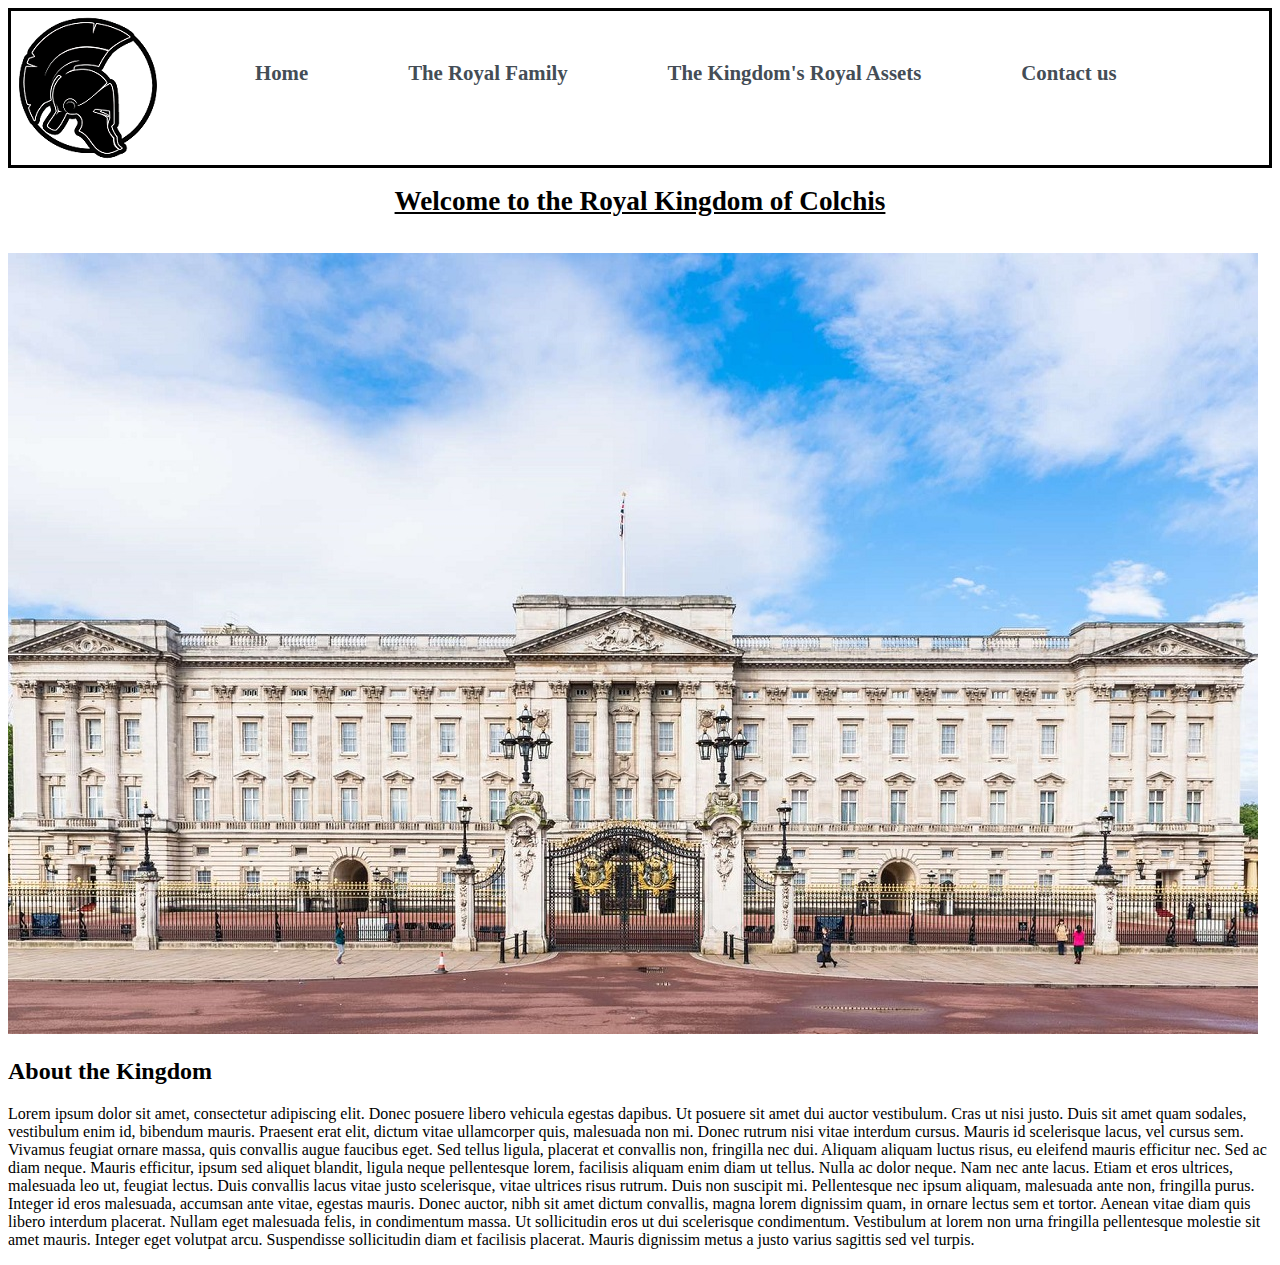
==== index.html @ bba9c89e "maj3" ====
<!DOCTYPE html>
<html lang="fr">
    <head>
        <meta charset="UTF-8" />
        <meta http-equiv="X-UA-Compatible" content="IE=edge" />
        <meta name="viewport" content="width=device-width, initial-scale=1.0" />
        <title>index.html</title>
        <link href="style.css" rel="stylesheet" type="text/css" />
    </head>

    <body>
        <header class="head">
            <div class="container">
                <div class="logo">
                    <img src="/images/helmet.png" alt="logo" class="logo" />
                </div>
                <nav class="nav">
                    <ul class="menu">
                        <li><a href="index.html">Home</a></li>
                        <li><a href="roya-family.html">The Royal Family</a></li>
                        <li>
                            <a href="assets.html">The Kingdom's Royal Assets</a>
                        </li>
                        <li><a href="contact.html">Contact us</a></li>
                    </ul>
                </nav>
            </div>
        </header>
        <h1 class="welcome">Welcome to the Royal Kingdom of Colchis</h1>

        <br />
        <img src="/images/palace.jpg" alt="palais" class="palais" />
        <h2>About the Kingdom</h2>
        <p>
            Lorem ipsum dolor sit amet, consectetur adipiscing elit. Donec
            posuere libero vehicula egestas dapibus. Ut posuere sit amet dui
            auctor vestibulum. Cras ut nisi justo. Duis sit amet quam sodales,
            vestibulum enim id, bibendum mauris. Praesent erat elit, dictum
            vitae ullamcorper quis, malesuada non mi. Donec rutrum nisi vitae
            interdum cursus. Mauris id scelerisque lacus, vel cursus sem.
            Vivamus feugiat ornare massa, quis convallis augue faucibus eget.
            Sed tellus ligula, placerat et convallis non, fringilla nec dui.
            Aliquam aliquam luctus risus, eu eleifend mauris efficitur nec. Sed
            ac diam neque. Mauris efficitur, ipsum sed aliquet blandit, ligula
            neque pellentesque lorem, facilisis aliquam enim diam ut tellus.
            Nulla ac dolor neque. Nam nec ante lacus. Etiam et eros ultrices,
            malesuada leo ut, feugiat lectus. Duis convallis lacus vitae justo
            scelerisque, vitae ultrices risus rutrum. Duis non suscipit mi.
            Pellentesque nec ipsum aliquam, malesuada ante non, fringilla purus.
            Integer id eros malesuada, accumsan ante vitae, egestas mauris.
            Donec auctor, nibh sit amet dictum convallis, magna lorem dignissim
            quam, in ornare lectus sem et tortor. Aenean vitae diam quis libero
            interdum placerat. Nullam eget malesuada felis, in condimentum
            massa. Ut sollicitudin eros ut dui scelerisque condimentum.
            Vestibulum at lorem non urna fringilla pellentesque molestie sit
            amet mauris. Integer eget volutpat arcu. Suspendisse sollicitudin
            diam et facilisis placerat. Mauris dignissim metus a justo varius
            sagittis sed vel turpis.
        </p>
    </body>
</html>
---- style.css ----
p,
h1,
h2 {
    font-family: Apple Chancery, cursive;
}

.container {
    display: flex;
    flex-basis: auto;
    border-collapse: collapse;
    margin: auto;
    border: 3px solid black;
}

.nav ul {
    margin: auto;
    background: white;
    list-style: none;
}

.nav a {
    margin-top: 0px;
    padding: 50px;
    display: block;

    text-decoration: none;
    font-weight: bold;
    color: #444d56;
    font-size: 1.3em;
}

.nav .menu {
    display: flex;
    flex-direction: row;
    list-style-type: none;
    font-family: Apple, Chancery, cursive;
}

.logo {
    display: flex;
    flex-direction: row;
}
.welcome {
    font-family: Apple, Chancery, cursive;
    text-align: center;
    text-decoration: underline;
    font-weight: bold;
    font-size: 1.7em;
}
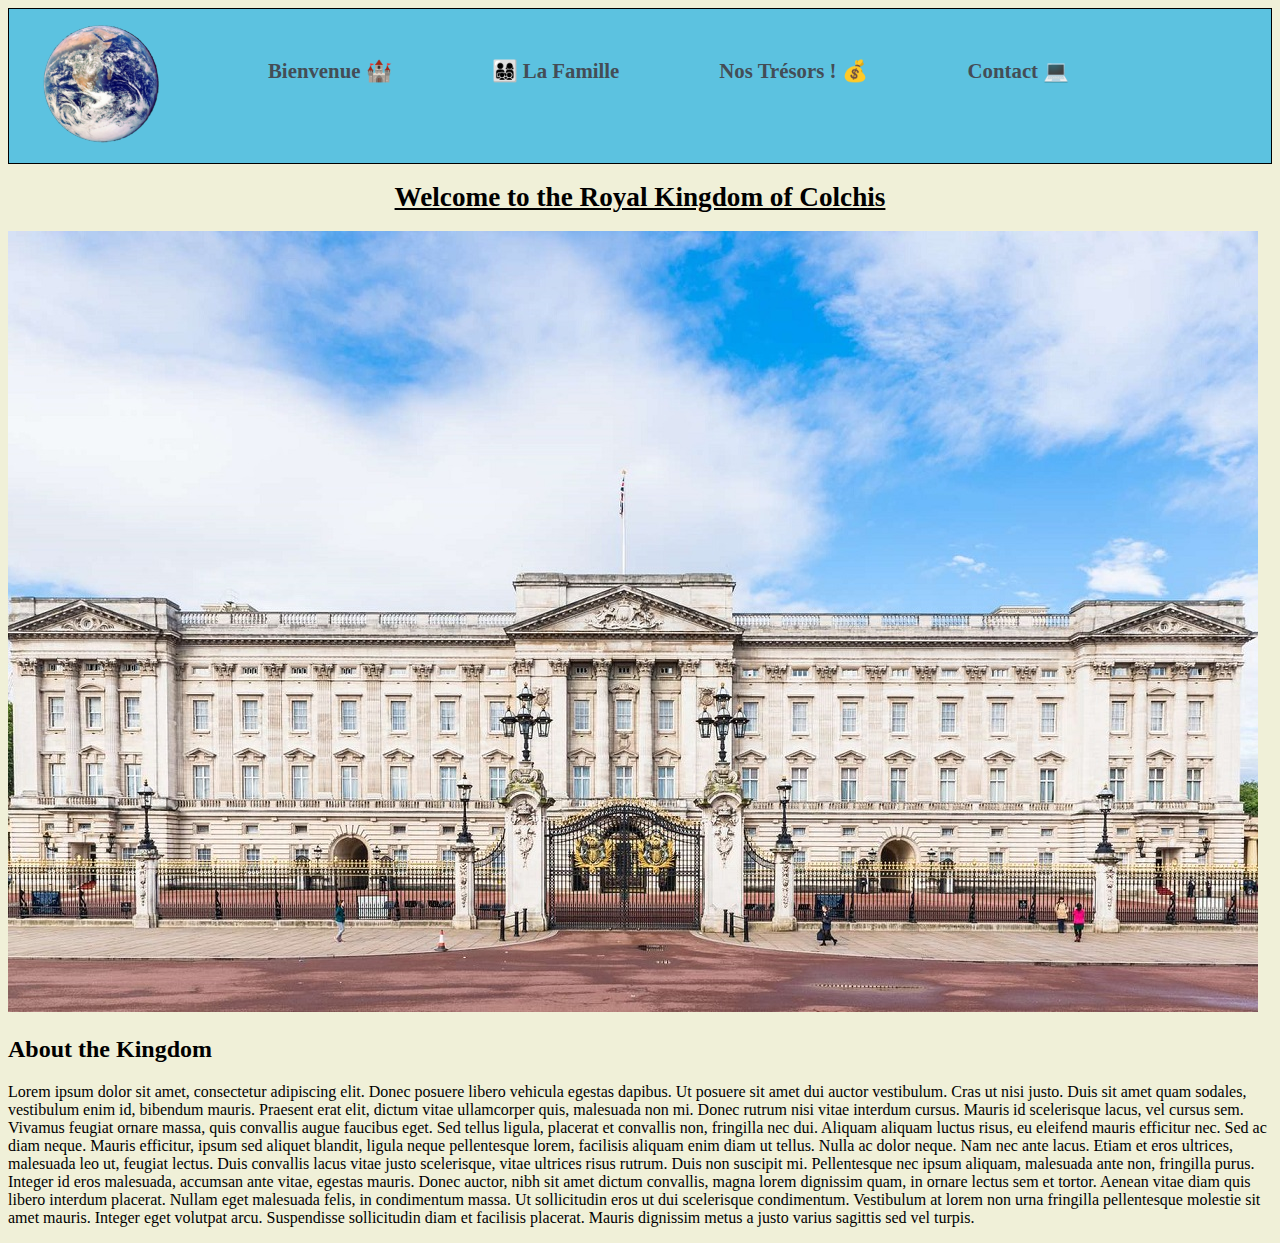
==== commit f5012dd7: "5" ====
--- a/index.html
+++ b/index.html
@@ -12,23 +12,23 @@
         <header class="head">
             <div class="container">
                 <div class="logo">
-                    <img src="/images/helmet.png" alt="logo" class="logo" />
+                    <img src="/images/logo2.png" alt="logo" class="logo" />
                 </div>
                 <nav class="nav">
                     <ul class="menu">
-                        <li><a href="index.html">Home</a></li>
-                        <li><a href="roya-family.html">The Royal Family</a></li>
+                        <li><a href="index.html">Bienvenue 🏰</a></li>
                         <li>
-                            <a href="assets.html">The Kingdom's Royal Assets</a>
+                            <a href="roya-family.html">👨‍👩‍👧‍👦 La Famille</a>
                         </li>
-                        <li><a href="contact.html">Contact us</a></li>
+                        <li>
+                            <a href="assets.html">Nos Trésors ! 💰</a>
+                        </li>
+                        <li><a href="contact.html">Contact 💻</a></li>
                     </ul>
                 </nav>
             </div>
         </header>
         <h1 class="welcome">Welcome to the Royal Kingdom of Colchis</h1>
-
-        <br />
         <img src="/images/palace.jpg" alt="palais" class="palais" />
         <h2>About the Kingdom</h2>
         <p>
--- a/style.css
+++ b/style.css
@@ -1,24 +1,30 @@
 p,
 h1,
 h2 {
-    font-family: Apple Chancery, cursive;
+    font-family: Apple, Chancery, cursive;
 }
 
+body {
+    background-color: #f0f0d8;
+}
 .container {
+    background-color: #5cc2e0;
     display: flex;
     flex-basis: auto;
     border-collapse: collapse;
     margin: auto;
-    border: 3px solid black;
+    border: 1.5px solid black;
 }
 
 .nav ul {
+    background-color: #5cc2e0;
     margin: auto;
     background: white;
     list-style: none;
 }
 
 .nav a {
+    background-color: #5cc2e0;
     margin-top: 0px;
     padding: 50px;
     display: block;
@@ -30,16 +36,13 @@
 }
 
 .nav .menu {
+    background-color: #5cc2e0;
     display: flex;
     flex-direction: row;
     list-style-type: none;
     font-family: Apple, Chancery, cursive;
 }
 
-.logo {
-    display: flex;
-    flex-direction: row;
-}
 .welcome {
     font-family: Apple, Chancery, cursive;
     text-align: center;
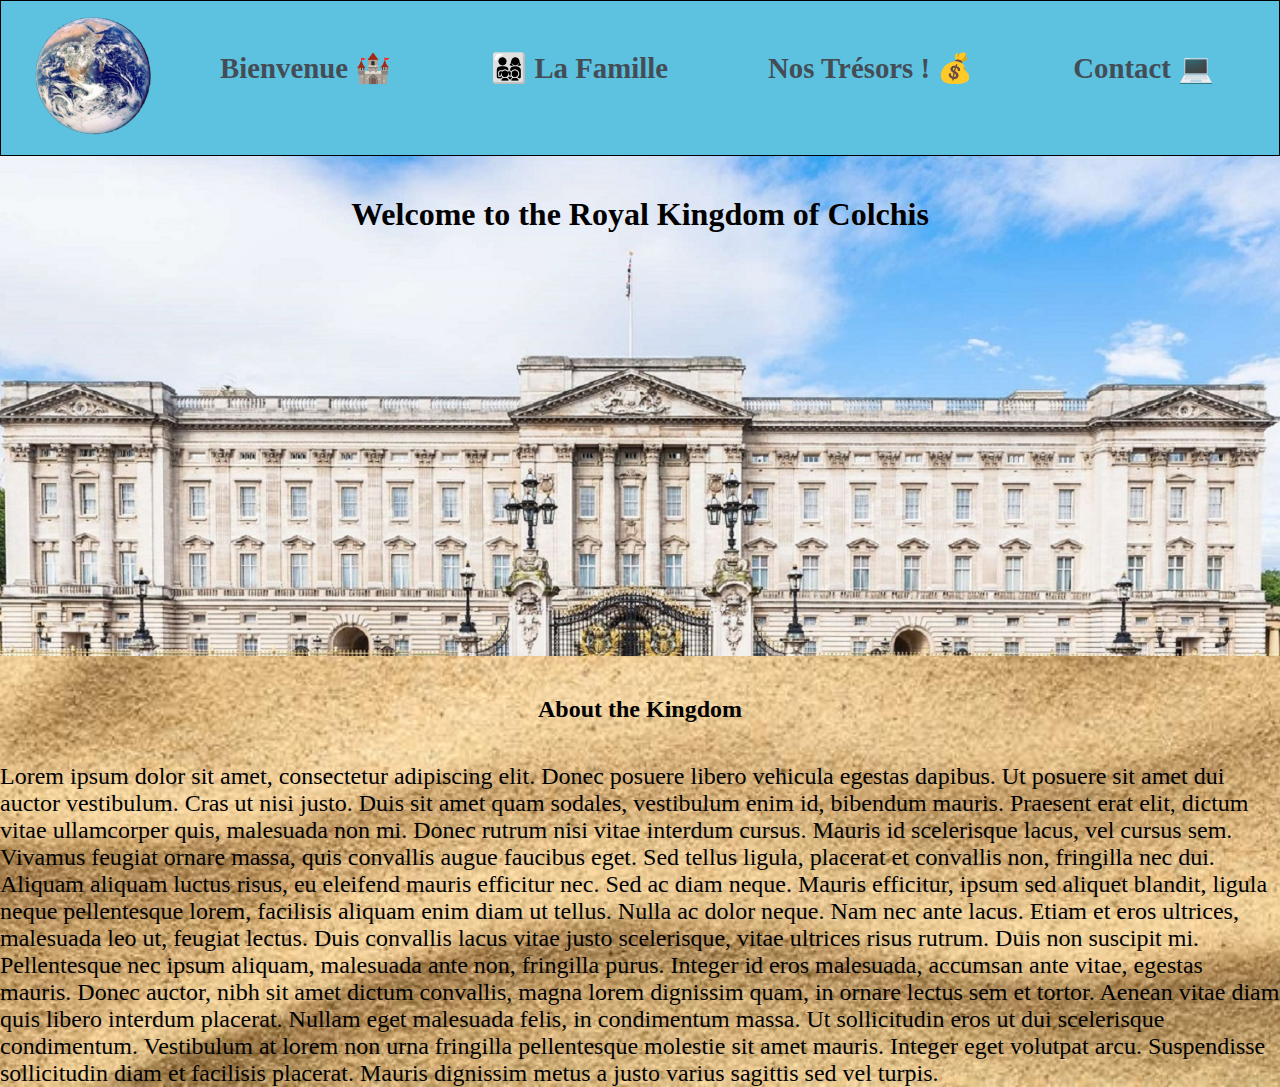
==== commit 872d59cb: "ab" ====
--- a/index.html
+++ b/index.html
@@ -28,8 +28,11 @@
                 </nav>
             </div>
         </header>
-        <h1 class="welcome">Welcome to the Royal Kingdom of Colchis</h1>
-        <img src="/images/palace.jpg" alt="palais" class="palais" />
+
+        <div class="bannière">
+            <h1>Welcome to the Royal Kingdom of Colchis</h1>
+        </div>
+
         <h2>About the Kingdom</h2>
         <p>
             Lorem ipsum dolor sit amet, consectetur adipiscing elit. Donec
--- a/style.css
+++ b/style.css
@@ -1,12 +1,30 @@
-p,
+* {
+    box-sizing: border-box;
+    margin: 0;
+    padding: 0;
+    text-decoration: none;
+}
 h1,
 h2 {
     font-family: Apple, Chancery, cursive;
+    text-align: center;
+    padding: 40px;
+}
+p {
+    font-size: 1.5em;
+}
+body {
+    background-image: url("images/sable.jpg");
+    background-repeat: no-repeat;
+    background-size: cover;
+}
+.bannière {
+    background-image: url("images/palace.jpg");
+    background-position: center;
+    background-size: cover;
+    height: 500px;
 }
 
-body {
-    background-color: #f0f0d8;
-}
 .container {
     background-color: #5cc2e0;
     display: flex;
@@ -17,7 +35,6 @@
 }
 
 .nav ul {
-    background-color: #5cc2e0;
     margin: auto;
     background: white;
     list-style: none;
@@ -32,7 +49,7 @@
     text-decoration: none;
     font-weight: bold;
     color: #444d56;
-    font-size: 1.3em;
+    font-size: 1.8em;
 }
 
 .nav .menu {
@@ -43,10 +60,13 @@
     font-family: Apple, Chancery, cursive;
 }
 
+.palais {
+    width: auto;
+}
 .welcome {
     font-family: Apple, Chancery, cursive;
     text-align: center;
-    text-decoration: underline;
     font-weight: bold;
     font-size: 1.7em;
+    padding: 16px;
 }
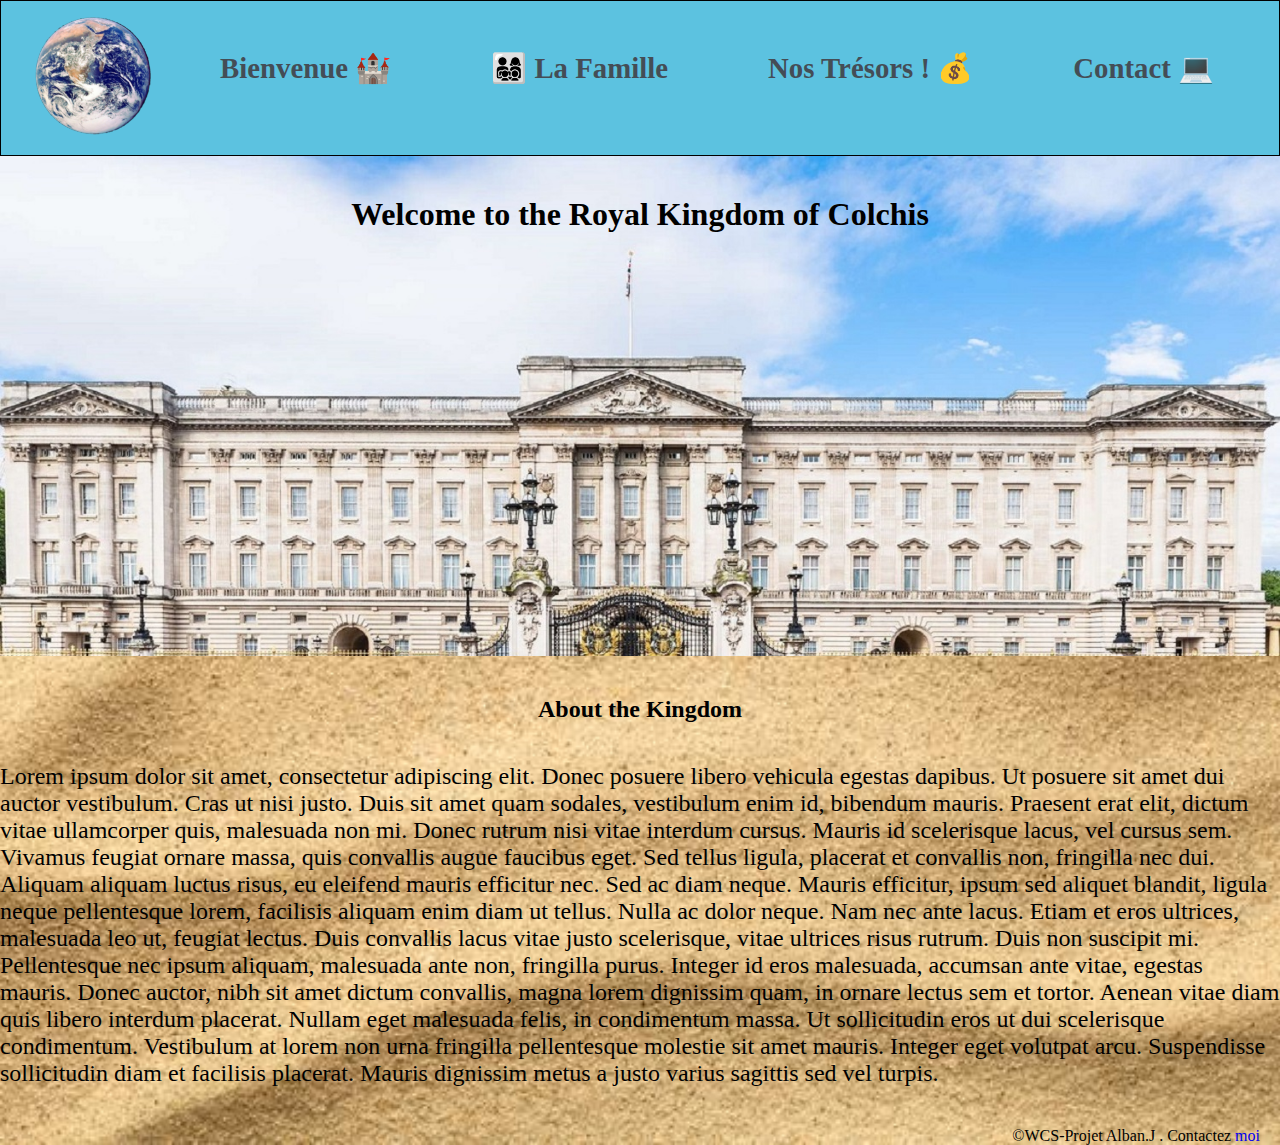
==== commit 19ddfc19: "modifs des images de la famille" ====
--- a/index.html
+++ b/index.html
@@ -18,7 +18,7 @@
                     <ul class="menu">
                         <li><a href="index.html">Bienvenue 🏰</a></li>
                         <li>
-                            <a href="roya-family.html">👨‍👩‍👧‍👦 La Famille</a>
+                            <a href="royal-family.html">👨‍👩‍👧‍👦 La Famille</a>
                         </li>
                         <li>
                             <a href="assets.html">Nos Trésors ! 💰</a>
@@ -34,7 +34,7 @@
         </div>
 
         <h2>About the Kingdom</h2>
-        <p>
+        <p class="pavé">
             Lorem ipsum dolor sit amet, consectetur adipiscing elit. Donec
             posuere libero vehicula egestas dapibus. Ut posuere sit amet dui
             auctor vestibulum. Cras ut nisi justo. Duis sit amet quam sodales,
@@ -60,5 +60,11 @@
             diam et facilisis placerat. Mauris dignissim metus a justo varius
             sagittis sed vel turpis.
         </p>
+        <footer class="navfooter">
+            <p>
+                &copy;WCS-Projet Alban.J . Contactez
+                <a href="mailto:alban.jaunet@exemple.fr" target="_blank">moi</a>
+            </p>
+        </footer>
     </body>
 </html>
--- a/style.css
+++ b/style.css
@@ -4,14 +4,16 @@
     padding: 0;
     text-decoration: none;
 }
+
 h1,
 h2 {
     font-family: Apple, Chancery, cursive;
     text-align: center;
     padding: 40px;
 }
-p {
+.pavé {
     font-size: 1.5em;
+    text-shadow: #145ba7 5rem;
 }
 body {
     background-image: url("images/sable.jpg");
@@ -60,6 +62,16 @@
     font-family: Apple, Chancery, cursive;
 }
 
+a:hover {
+    text-decoration: none;
+    color: Dodgerblue;
+}
+
+a:active {
+    color: crimson;
+    text-decoration: none;
+}
+
 .palais {
     width: auto;
 }
@@ -70,3 +82,9 @@
     font-size: 1.7em;
     padding: 16px;
 }
+
+.navfooter {
+    margin-top: 40px;
+    margin-right: 20px;
+    text-align: right;
+}
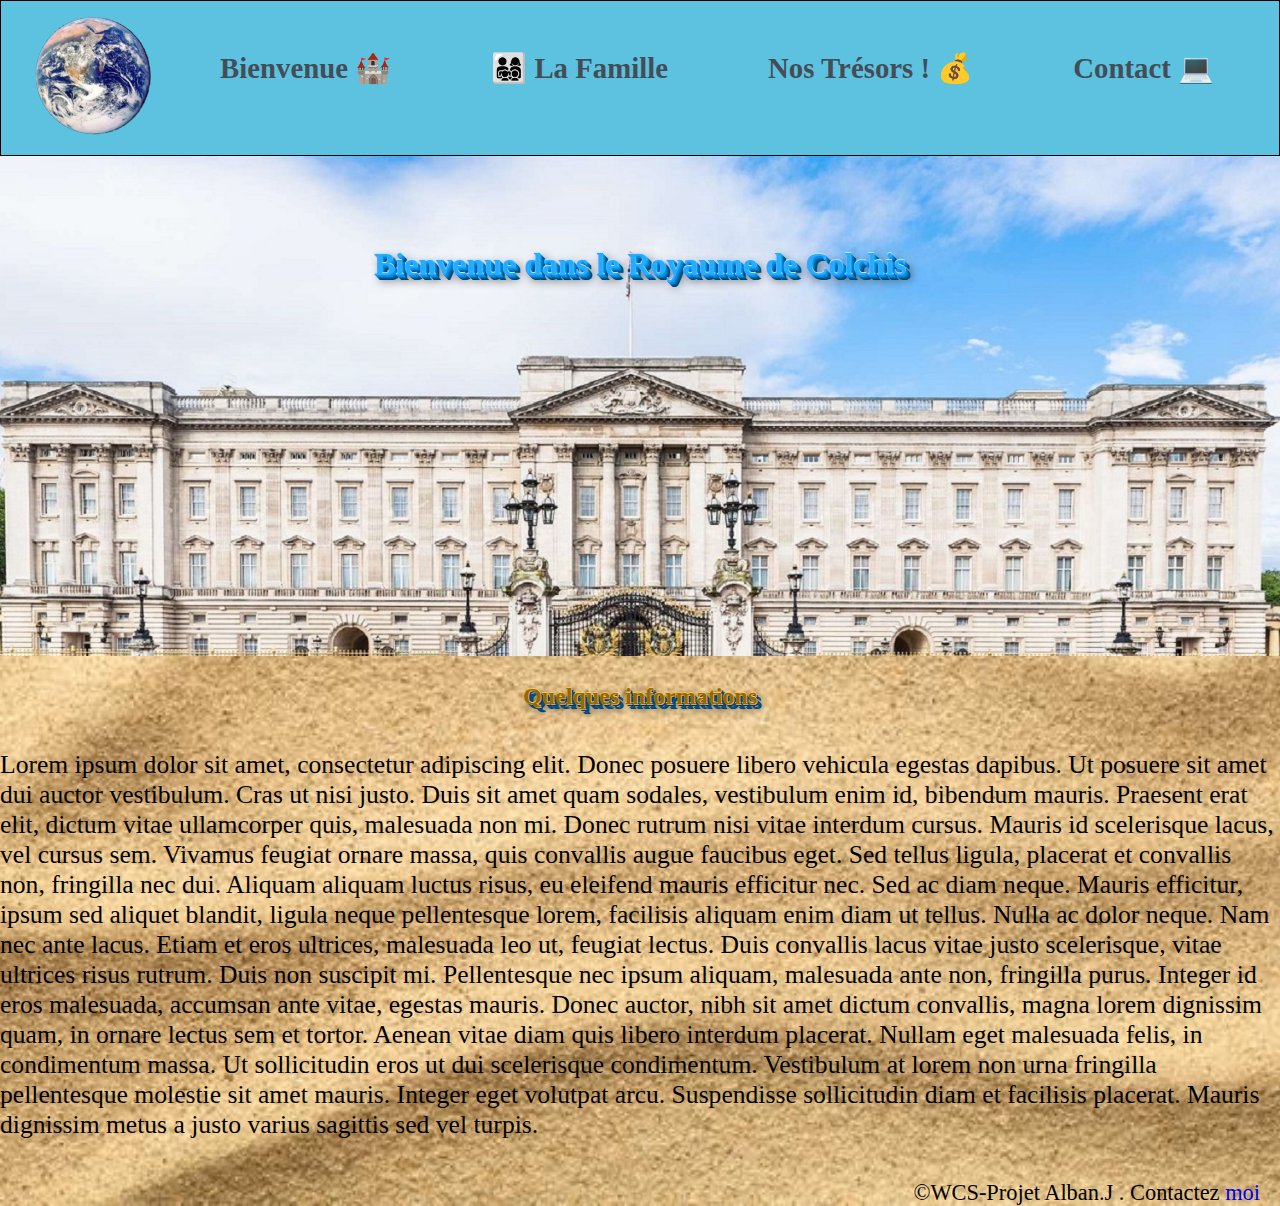
==== commit 6047dcb3: "plein de style" ====
--- a/index.html
+++ b/index.html
@@ -12,7 +12,12 @@
         <header class="head">
             <div class="container">
                 <div class="logo">
-                    <img src="/images/logo2.png" alt="logo" class="logo" />
+                    <img
+                        src="/images/logo2.png"
+                        alt="Non ça tourne pas 😜"
+                        class="logo"
+                        title="Non ça tourne pas 😜"
+                    />
                 </div>
                 <nav class="nav">
                     <ul class="menu">
@@ -29,12 +34,11 @@
             </div>
         </header>
 
-        <div class="bannière">
-            <h1>Welcome to the Royal Kingdom of Colchis</h1>
-        </div>
+        <div class="banniere"></div>
+        <h1 class="titrebanniere">Bienvenue dans le Royaume de Colchis</h1>
 
-        <h2>About the Kingdom</h2>
-        <p class="pavé">
+        <h2 class="titrepave">Quelques informations</h2>
+        <p class="pave">
             Lorem ipsum dolor sit amet, consectetur adipiscing elit. Donec
             posuere libero vehicula egestas dapibus. Ut posuere sit amet dui
             auctor vestibulum. Cras ut nisi justo. Duis sit amet quam sodales,
--- a/style.css
+++ b/style.css
@@ -7,24 +7,36 @@
 
 h1,
 h2 {
-    font-family: Apple, Chancery, cursive;
+    font-family: "Roboto", Apple, Chancery, cursive;
     text-align: center;
     padding: 40px;
 }
-.pavé {
-    font-size: 1.5em;
-    text-shadow: #145ba7 5rem;
+.titrepave {
+    margin-top: 25%;
+    text-shadow: #ffc642 0 -1px 0, #dea623 1px 1px 0, #002d91 2px 2px 0,
+        #005386 4px 4px 0, #004874 5px 5px 0, #333 5px 5px 10px;
+    color: #91690c;
+}
+.pave {
+    font-size: 1.6em;
 }
 body {
     background-image: url("images/sable.jpg");
     background-repeat: no-repeat;
     background-size: cover;
 }
-.bannière {
+.banniere {
     background-image: url("images/palace.jpg");
     background-position: center;
     background-size: cover;
     height: 500px;
+}
+.titrebanniere {
+    margin-top: -450px;
+    text-shadow: #bbe5ff 0 -1px 0, #0098f8 1px 1px 0, #018de6 2px 2px 0,
+        #006fb5 3px 3px 0, #005386 4px 4px 0, #004874 5px 5px 0,
+        #333 5px 5px 10px;
+    color: #26abff;
 }
 
 .container {
@@ -59,7 +71,7 @@
     display: flex;
     flex-direction: row;
     list-style-type: none;
-    font-family: Apple, Chancery, cursive;
+    font-family: "Apple, Chancery, cursive";
 }
 
 a:hover {
@@ -87,4 +99,5 @@
     margin-top: 40px;
     margin-right: 20px;
     text-align: right;
+    font-size: 1.4em;
 }
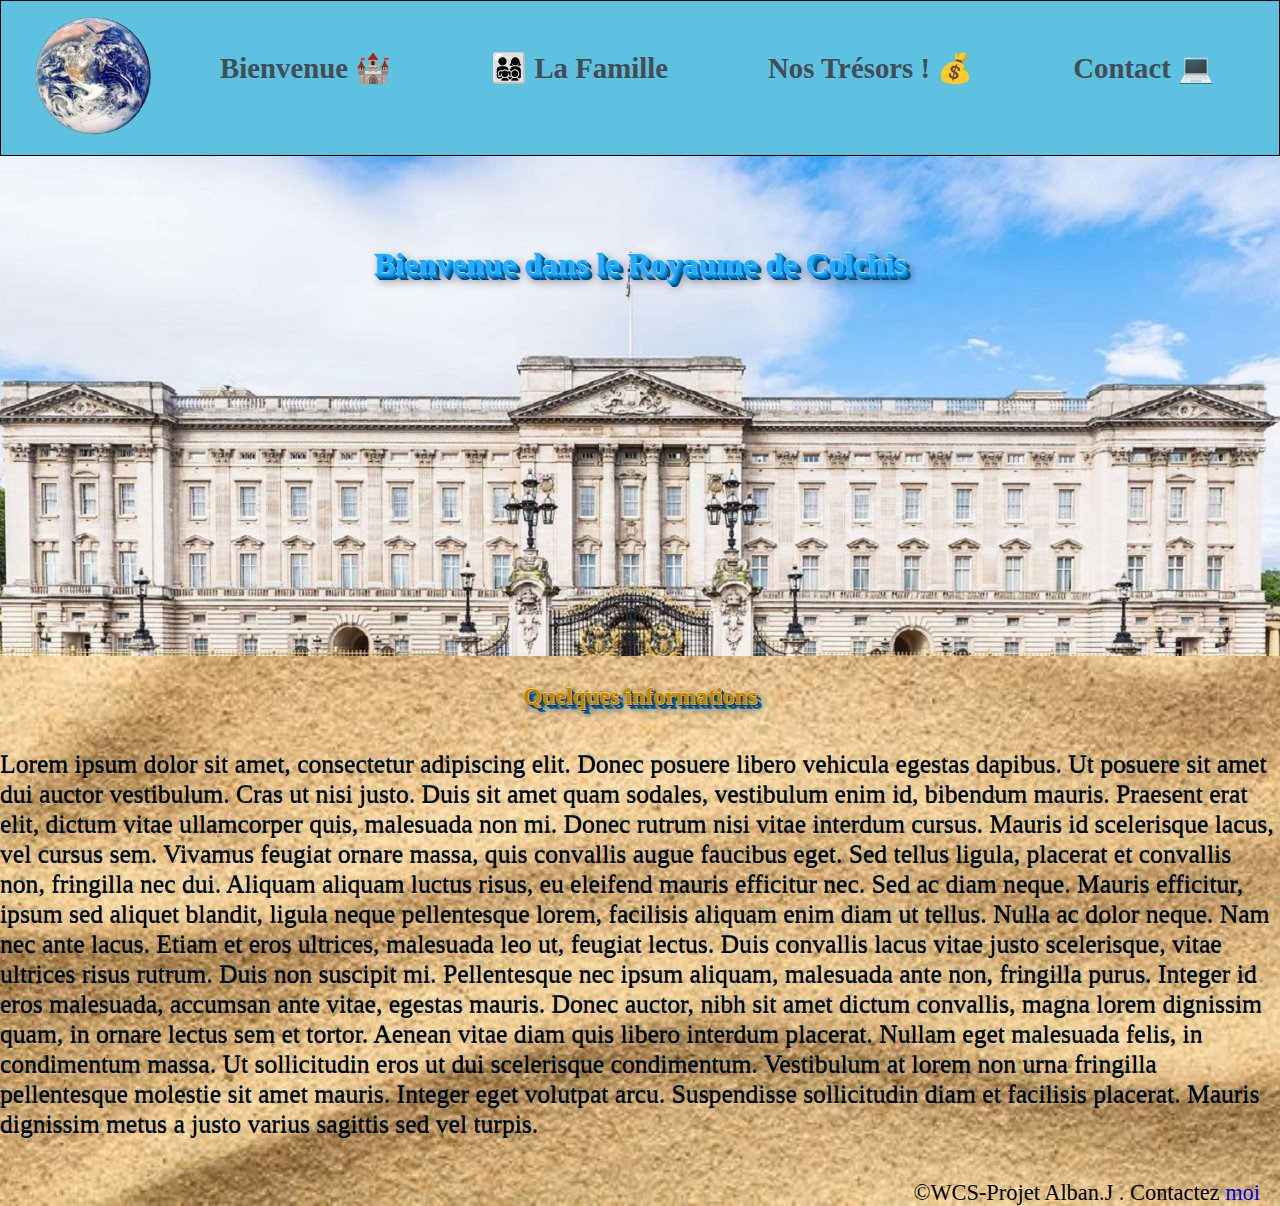
==== commit 278e49df: "debut responsive mobile first" ====
--- a/index.html
+++ b/index.html
@@ -6,6 +6,11 @@
         <meta name="viewport" content="width=device-width, initial-scale=1.0" />
         <title>index.html</title>
         <link href="style.css" rel="stylesheet" type="text/css" />
+        <link
+            href="mobile.css"
+            rel="stylesheet"
+            media="screen and (max-width: 875px)"
+        />
     </head>
 
     <body>
--- a/style.css
+++ b/style.css
@@ -3,6 +3,9 @@
     margin: 0;
     padding: 0;
     text-decoration: none;
+}
+#burgermenu {
+    display: none;
 }
 
 h1,
@@ -14,11 +17,12 @@
 .titrepave {
     margin-top: 25%;
     text-shadow: #ffc642 0 -1px 0, #dea623 1px 1px 0, #002d91 2px 2px 0,
-        #005386 4px 4px 0, #004874 5px 5px 0, #333 5px 5px 10px;
-    color: #91690c;
+        #005386 4px 4px 0, #046eaf 5px 5px 0, #023656 5px 5px 10px;
+    color: #ba860e;
 }
 .pave {
     font-size: 1.6em;
+    text-shadow: #023656 0 -1px 0;
 }
 body {
     background-image: url("images/sable.jpg");
--- a/mobile.css
+++ b/mobile.css
@@ -0,0 +1,25 @@
+@media screen and (max-width: 875px) {
+    * {
+        box-sizing: border-box;
+        margin: 0;
+        padding: 0;
+        text-decoration: none;
+    }
+    .logo {
+        display: none;
+    }
+    .container {
+        flex-basis: auto;
+    }
+    .banniere {
+        display: none;
+    }
+    .titrebanniere {
+        display: none;
+    }
+
+    .navfooter {
+        display: inline;
+        margin: 7%;
+    }
+}
